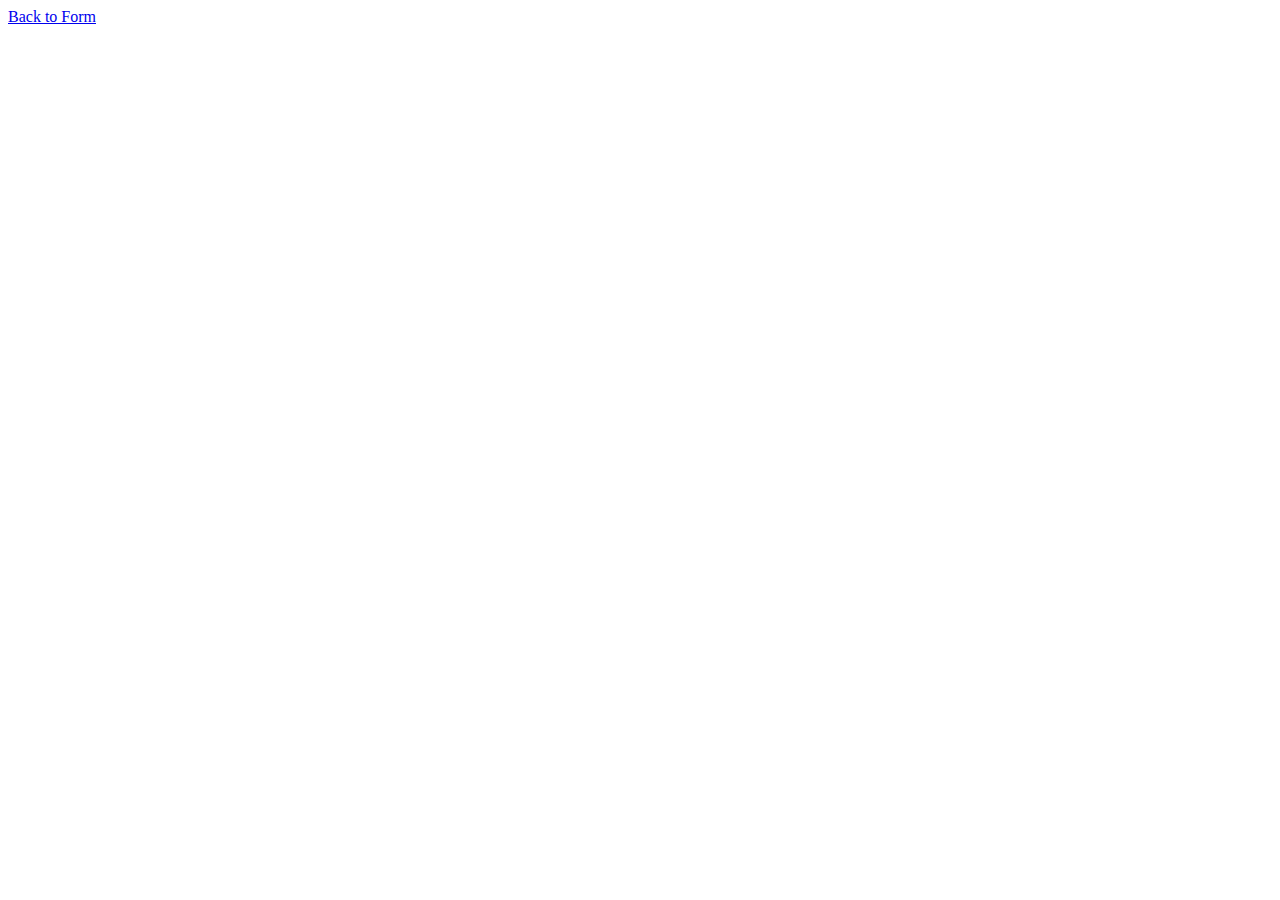
==== result.html @ d9acd0fb "1" ====
<!DOCTYPE html>
<html lang="en">
<head>
    <meta charset="UTF-8">
    <meta name="viewport" content="width=device-width, initial-scale=1.0">
    <title>Results</title>
</head>
<body>
    <div id="results"></div>
    <a href="FormOdev1.html">Back to Form</a>
    <script>
        const resultList = document.getElementById('results')
        new URLSearchParams(window.location.search).forEach((value, name) => {
            resultList.append(`${name}: ${value}`)
            resultList.append(document.createElement('br'))
        })
    </script>
</body>
</html>
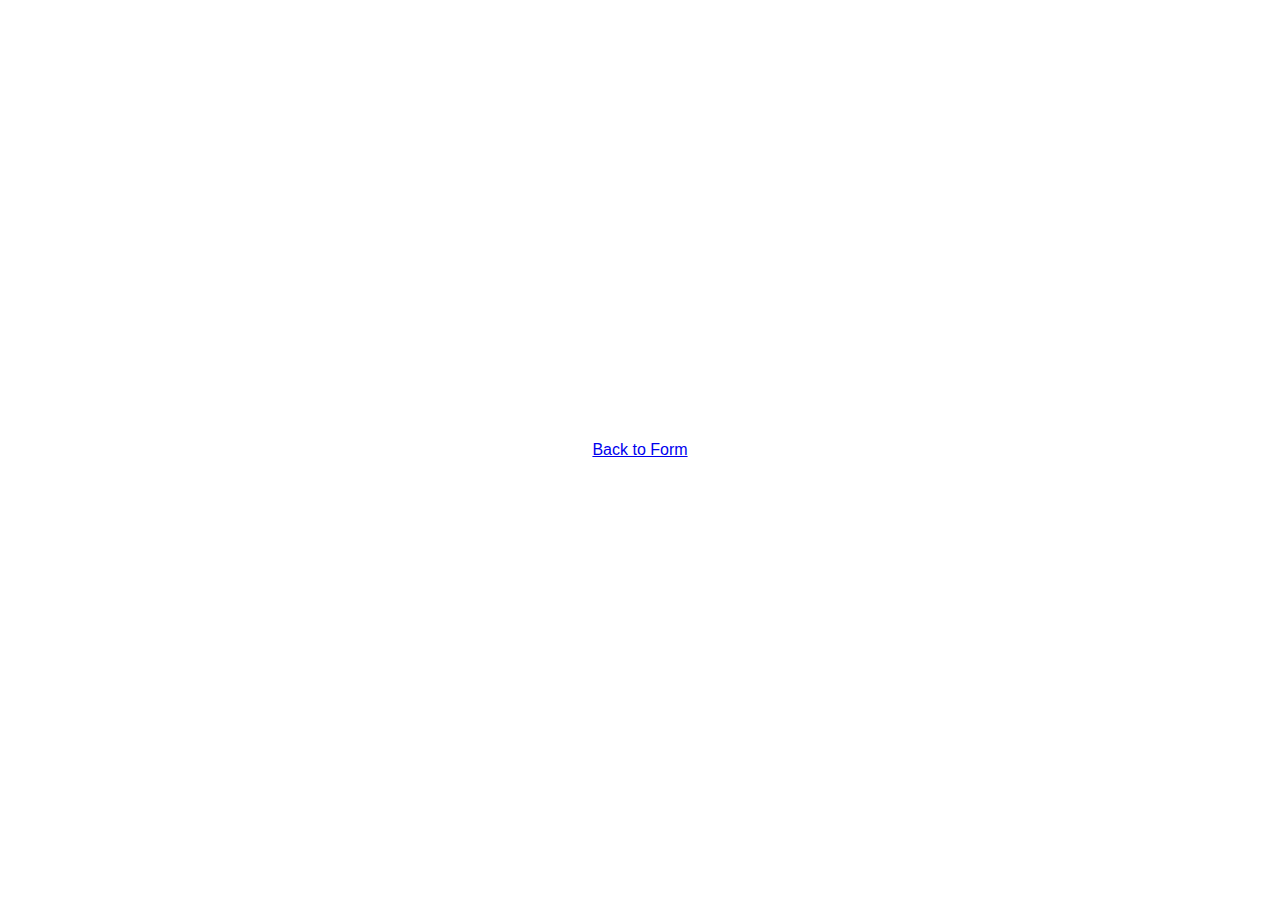
==== commit 8a40079c: "kişisel bilgiler eklendi" ====
--- a/result.html
+++ b/result.html
@@ -4,10 +4,40 @@
     <meta charset="UTF-8">
     <meta name="viewport" content="width=device-width, initial-scale=1.0">
     <title>Results</title>
+    <style>
+        body {
+            font-family: Arial, sans-serif;
+            display: flex;
+            justify-content: center;
+            align-items: center;
+            height: 100vh;
+            background-color: white;
+            margin: 0;
+        }
+        table {
+            width: 80%;
+            border-collapse: collapse;
+        }
+        th, td {
+            border: 1px solid #ccc;
+            padding: 10px;
+            text-align: left;
+        }
+        th {
+            background-color: #f9f9f9;
+        }
+        td {
+            background-color: #e5e5ff; /* Açık mavi ton */
+        }
+        td:first-child {
+            background-color: white; /* İlk sütunu beyaz yap */
+            font-weight: bold;
+        }
+    </style>
 </head>
 <body>
     <div id="results"></div>
-    <a href="FormOdev1.html">Back to Form</a>
+    <a href="index.html">Back to Form</a>
     <script>
         const resultList = document.getElementById('results')
         new URLSearchParams(window.location.search).forEach((value, name) => {
@@ -15,5 +45,6 @@
             resultList.append(document.createElement('br'))
         })
     </script>
+
 </body>
 </html>